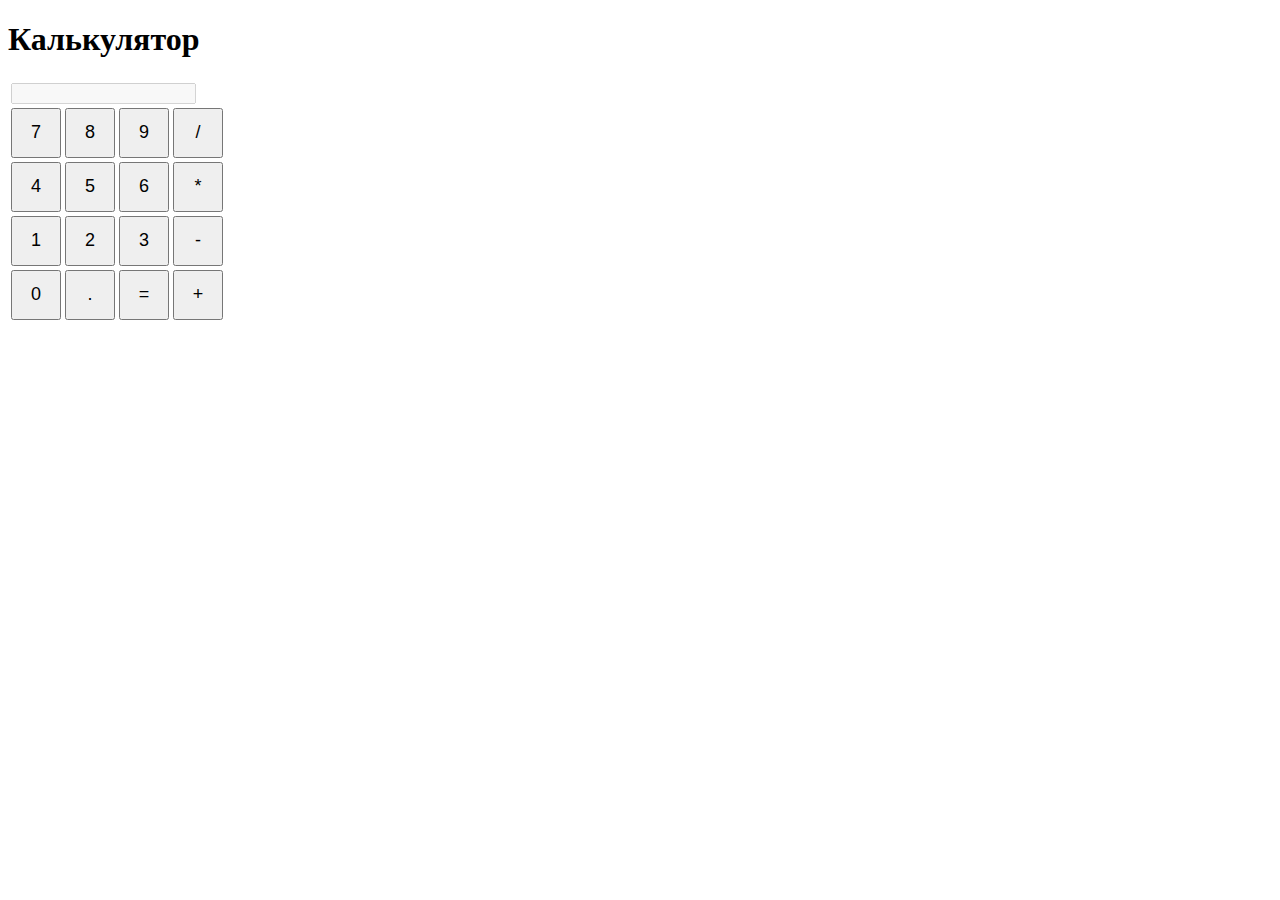
==== Chat/chat.html @ fd007c53 "Create chat.html" ====
<!DOCTYPE html>
<html lang="en">
<head>
    <meta charset="UTF-8">
    <meta name="viewport" content="width=device-width, initial-scale=1.0">
    <title>Калькулятор</title>
    <style>
        input[type="button"] {
            width: 50px;
            height: 50px;
            font-size: 18px;
        }
    </style>
</head>
<body>
    <h1>Калькулятор</h1>
    <table>
        <tr>
            <td colspan="4"><input type="text" id="display" disabled></td>
        </tr>
        <tr>
            <td><input type="button" value="7" onclick="appendToDisplay('7')"></td>
            <td><input type="button" value="8" onclick="appendToDisplay('8')"></td>
            <td><input type="button" value="9" onclick="appendToDisplay('9')"></td>
            <td><input type="button" value="/" onclick="appendToDisplay('/')"></td>
        </tr>
        <tr>
            <td><input type="button" value="4" onclick="appendToDisplay('4')"></td>
            <td><input type="button" value="5" onclick="appendToDisplay('5')"></td>
            <td><input type="button" value="6" onclick="appendToDisplay('6')"></td>
            <td><input type="button" value="*" onclick="appendToDisplay('*')"></td>
        </tr>
        <tr>
            <td><input type="button" value="1" onclick="appendToDisplay('1')"></td>
            <td><input type="button" value="2" onclick="appendToDisplay('2')"></td>
            <td><input type="button" value="3" onclick="appendToDisplay('3')"></td>
            <td><input type="button" value="-" onclick="appendToDisplay('-')"></td>
        </tr>
        <tr>
            <td><input type="button" value="0" onclick="appendToDisplay('0')"></td>
            <td><input type="button" value="." onclick="appendToDisplay('.')"></td>
            <td><input type="button" value="=" onclick="calculate()"></td>
            <td><input type="button" value="+" onclick="appendToDisplay('+')"></td>
        </tr>
    </table>

    <script>
        function appendToDisplay(value) {
            document.getElementById('display').value += value;
        }

        function calculate() {
            var display = document.getElementById('display');
            display.value = evaluateExpression(display.value);
        }

        function evaluateExpression(expression) {
            try {
                return new Function('return ' + expression)();
            } catch (error) {
                return 'Ошибка';
            }
        }
    </script>
</body>
</html>
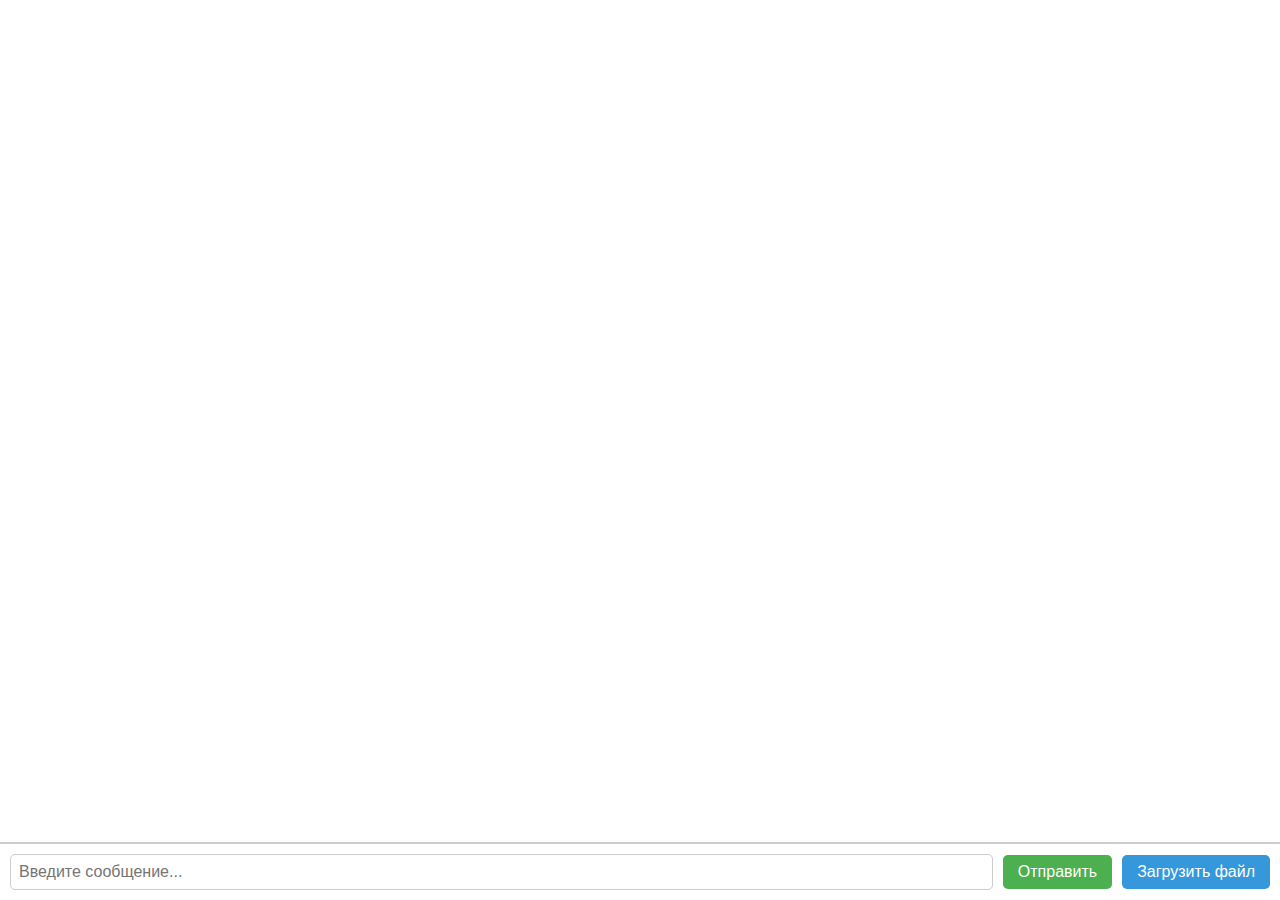
==== commit 4803cc2b: "Update chat.html" ====
--- a/Chat/chat.html
+++ b/Chat/chat.html
@@ -1,66 +1,235 @@
 <!DOCTYPE html>
 <html lang="en">
+
 <head>
     <meta charset="UTF-8">
     <meta name="viewport" content="width=device-width, initial-scale=1.0">
-    <title>Калькулятор</title>
+    <title>Stylish Chat App</title>
     <style>
-        input[type="button"] {
-            width: 50px;
-            height: 50px;
-            font-size: 18px;
+        body {
+            font-family: 'Segoe UI', Tahoma, Geneva, Verdana, sans-serif;
+            margin: 0;
+            padding: 0;
+            display: flex;
+            flex-direction: column;
+            height: 100vh;
+            background-color: #f0f0f0;
+        }
+
+        #chat-box {
+            flex: 1;
+            overflow-y: scroll;
+            padding: 10px;
+            border-bottom: 1px solid #ccc;
+            background-color: #fff;
+        }
+
+        .message {
+            opacity: 0;
+            animation: fadeIn 0.5s forwards;
+            margin-bottom: 10px;
+            padding: 10px;
+            border-radius: 8px;
+            box-shadow: 0 0 10px rgba(0, 0, 0, 0.1);
+        }
+
+        @keyframes fadeIn {
+            from {
+                opacity: 0;
+            }
+
+            to {
+                opacity: 1;
+            }
+        }
+
+        #message-input {
+            display: flex;
+            justify-content: space-between;
+            align-items: center;
+            padding: 10px;
+            border-top: 1px solid #ccc;
+            background-color: #fff;
+        }
+
+        #message-input input {
+            flex: 1;
+            padding: 8px;
+            margin-right: 10px;
+            font-size: 16px;
+            border: 1px solid #ccc;
+            border-radius: 5px;
+        }
+
+        #send-button,
+        #upload-button {
+            padding: 8px 15px;
+            font-size: 16px;
+            cursor: pointer;
+            border: none;
+            border-radius: 5px;
+        }
+
+        #send-button {
+            background-color: #4caf50;
+            color: #fff;
+            margin-right: 10px;
+            /* Add margin to the right side */
+        }
+
+        #send-button:hover {
+            background-color: #45a049;
+        }
+
+        #upload-button {
+            background-color: #3498db;
+            color: #fff;
+        }
+
+        #upload-button:hover {
+            background-color: #2980b9;
         }
     </style>
 </head>
+
 <body>
-    <h1>Калькулятор</h1>
-    <table>
-        <tr>
-            <td colspan="4"><input type="text" id="display" disabled></td>
-        </tr>
-        <tr>
-            <td><input type="button" value="7" onclick="appendToDisplay('7')"></td>
-            <td><input type="button" value="8" onclick="appendToDisplay('8')"></td>
-            <td><input type="button" value="9" onclick="appendToDisplay('9')"></td>
-            <td><input type="button" value="/" onclick="appendToDisplay('/')"></td>
-        </tr>
-        <tr>
-            <td><input type="button" value="4" onclick="appendToDisplay('4')"></td>
-            <td><input type="button" value="5" onclick="appendToDisplay('5')"></td>
-            <td><input type="button" value="6" onclick="appendToDisplay('6')"></td>
-            <td><input type="button" value="*" onclick="appendToDisplay('*')"></td>
-        </tr>
-        <tr>
-            <td><input type="button" value="1" onclick="appendToDisplay('1')"></td>
-            <td><input type="button" value="2" onclick="appendToDisplay('2')"></td>
-            <td><input type="button" value="3" onclick="appendToDisplay('3')"></td>
-            <td><input type="button" value="-" onclick="appendToDisplay('-')"></td>
-        </tr>
-        <tr>
-            <td><input type="button" value="0" onclick="appendToDisplay('0')"></td>
-            <td><input type="button" value="." onclick="appendToDisplay('.')"></td>
-            <td><input type="button" value="=" onclick="calculate()"></td>
-            <td><input type="button" value="+" onclick="appendToDisplay('+')"></td>
-        </tr>
-    </table>
+    <input type="file" id="fileInput" style="display: none;" onchange="handleFileUpload(event)"
+        accept="image/*, .pdf, .doc, .docx">
+    <div id="weather-info"></div>
+    <div id="chat-box"></div>
+    <div id="message-input">
+        <input type="text" id="message" placeholder="Введите сообщение..." onkeydown="handleKeyPress(event)">
+        <button id="send-button" onclick="sendMessage()">Отправить</button>
+        <button id="upload-button" onclick="document.getElementById('fileInput').click()">Загрузить файл</button>
+    </div>
 
     <script>
-        function appendToDisplay(value) {
-            document.getElementById('display').value += value;
-        }
-
-        function calculate() {
-            var display = document.getElementById('display');
-            display.value = evaluateExpression(display.value);
-        }
-
-        function evaluateExpression(expression) {
-            try {
-                return new Function('return ' + expression)();
-            } catch (error) {
-                return 'Ошибка';
-            }
-        }
+        function sendMessage() {
+            var messageInput = document.getElementById('message');
+            var chatBox = document.getElementById('chat-box');
+            var messageText = messageInput.value.trim().toLowerCase();
+
+            if (messageText !== '' || document.getElementById('fileInput').files.length > 0) {
+                if (document.getElementById('fileInput').files.length > 0) {
+                    // Обработка загруженного файла
+                    handleFileUpload({ target: { files: [document.getElementById('fileInput').files[0]] } });
+                    // Очистка messageInput после отправки файла
+                    messageInput.value = '';
+                } else {
+                    appendMessage('Вы: ' + messageText);
+                }
+
+                messageInput.value = '';
+                chatBox.scrollTop = chatBox.scrollHeight;
+
+                // Check for 'погода' command and get weather info
+                if (messageText === 'погода') {
+                    getWeatherInfo('Москва');
+                } else {
+                    setTimeout(function () {
+                        var virtualResponse = generateVirtualResponse();
+                        appendMessageWithDelay('Виртуальный собеседник: ' + virtualResponse);
+                        chatBox.scrollTop = chatBox.scrollHeight;
+                    }, 1000);
+                }
+            }
+        }
+
+        function appendMessage(title, message) {
+            title = title || '';
+            message = message || '';
+            var chatBox = document.getElementById('chat-box');
+            var messageElement = document.createElement('div');
+            messageElement.innerHTML = `<b>${title}</b> ${message}`;
+            messageElement.classList.add('message');
+            chatBox.appendChild(messageElement);
+        }
+
+        function appendMessageWithDelay(message) {
+            var chatBox = document.getElementById('chat-box');
+            var messageElement = document.createElement('div');
+            messageElement.textContent = message;
+            messageElement.classList.add('message');
+            chatBox.appendChild(messageElement);
+        }
+
+        function generateVirtualResponse() {
+            var responses = [
+                'Привет!',
+                'Как дела?',
+                'Чем могу помочь?',
+                'Это интересно!',
+                'Спасибо за сообщение!',
+                'Я здесь!',
+                'Приятно познакомиться!'
+            ];
+            var randomIndex = Math.floor(Math.random() * responses.length);
+            return responses[randomIndex];
+        }
+
+        function handleKeyPress(event) {
+            if (event.key === 'Enter') {
+                sendMessage();
+            }
+        }
+
+        function getWeatherInfo(city) {
+            var apiKey = '1d15b3db7c366cc90cd216a3e7dafe24';  // Replace with your correct API key
+            var apiUrl = `https://api.openweathermap.org/data/2.5/weather?q=${city}&appid=${apiKey}`;
+
+            fetch(apiUrl)
+                .then(response => response.json())
+                .then(data => {
+                    if (data.weather && data.weather.length > 0) {
+                        var weatherInfo = `Погода в ${data.name}: ${data.weather[0].description}, Температура: ${data.main.temp}°K`;
+                        appendMessage('Чат-бот: ' + weatherInfo);
+                    } else {
+                        console.error('Ошибка получения информации о погоде: Неверный формат ответа API');
+                    }
+                })
+                .catch(error => console.error('Ошибка получения информации о погоде:', error));
+        }
+        // Function to display initial prompt
+        function displayInitialPrompt() {
+            var chatBox = document.getElementById('chat-box');
+            var initialMessage = "Привет! Я ваш виртуальный помощник. Если вы введете 'погода', я покажу вам прогноз погоды.";
+
+            setTimeout(function () {
+                appendMessage('Виртуальный помощник: ' + initialMessage);
+                chatBox.scrollTop = chatBox.scrollHeight;
+            }, 500); // Adjust the delay as needed
+        }
+
+        // Call the function when the page is loaded
+        window.onload = displayInitialPrompt;
+
+        function mentionUser(username) {
+            var messageInput = document.getElementById('message');
+            messageInput.value += `@${username} `;
+        }
+
+        function handleFileUpload(event) {
+            var file = event.target.files[0];
+            if (file.type.startsWith('image/')) {
+                // If the uploaded file is an image
+                var reader = new FileReader();
+                reader.onload = function (e) {
+                    var message = `<a href="${e.target.result}" data-lightbox="user-image"><img src="${e.target.result}" alt="User Image" style="width: auto; height: 200px;"/></a>`;
+                    appendMessage('User Image: ', message);
+                }
+                reader.readAsDataURL(file);
+            } else {
+                // If the uploaded file is not an image
+                var blobUrl = URL.createObjectURL(file);
+                var filename = file.name;
+                var downloadLink = `<a href="${blobUrl}" download="${filename}" >${filename}</a>`;
+                appendMessage('User File: ', downloadLink);
+            }
+            // Clear out the file input after handling the uploaded file
+            document.getElementById('fileInput').value = '';
+        }
+        
     </script>
 </body>
+
 </html>
